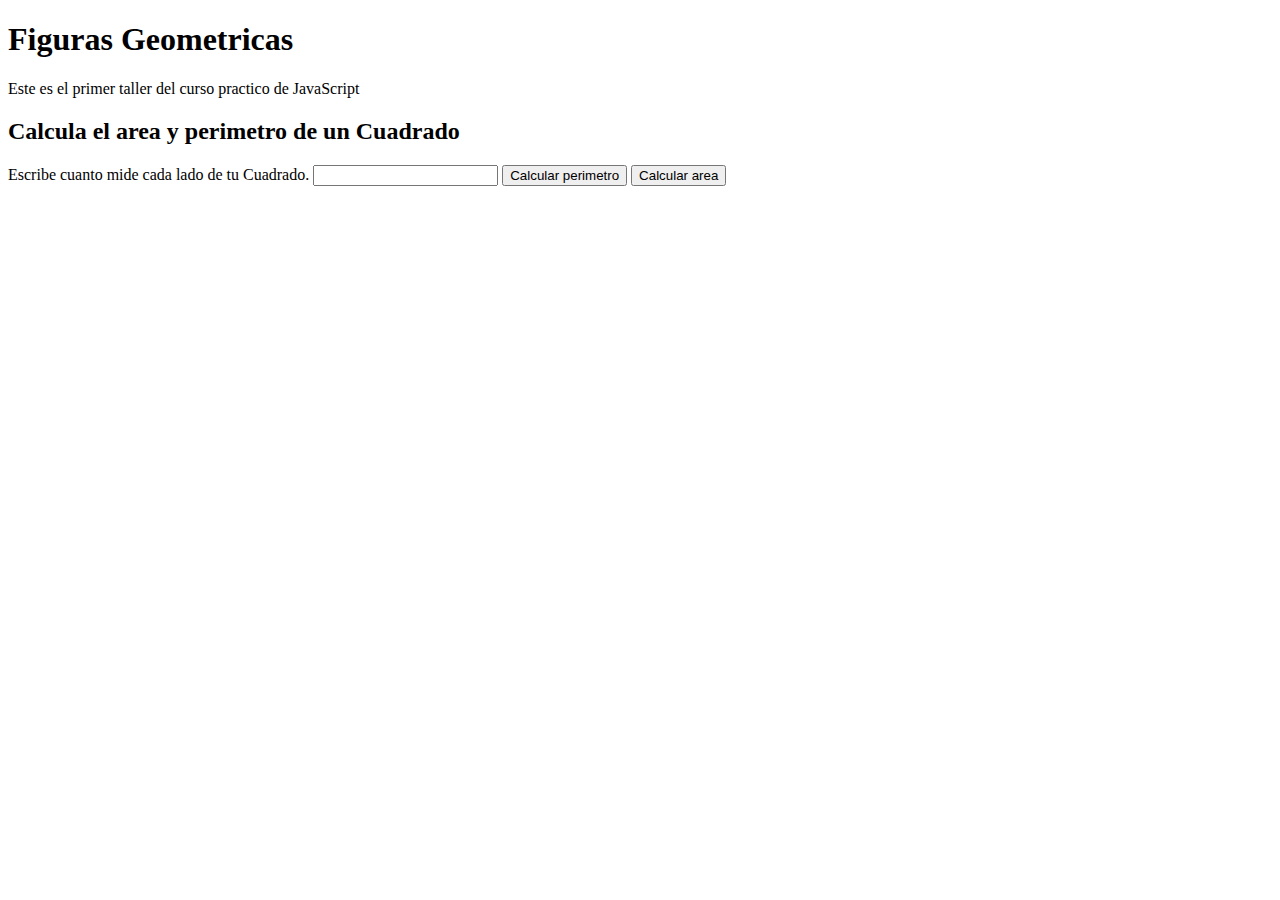
==== figuras.html @ bf908680 "Codigo luego de la clase 8" ====
<!DOCTYPE html>
<html lang="en">
<head>
    <meta charset="UTF-8">
    <meta http-equiv="X-UA-Compatible" content="IE=edge">
    <meta name="viewport" content="width=device-width, initial-scale=1.0">
    <title>Figuras Geometricas|Curso practico de JS</title>
</head>
<body>
    <header>
        <h1>Figuras Geometricas</h1>
        <p>Este es el primer taller del curso practico de JavaScript</p>
    </header>
    <section>
        <h2>
            Calcula el area y perimetro de un Cuadrado
        </h2>
        <form>
            <label for="InputCuadrado">
                Escribe cuanto mide cada lado de tu Cuadrado.
            </label>
            <input id="InputCuadrado" type="number"/>
            <button type="button" onclick="calcularPerimetroCuadrado()">
                Calcular perimetro
            </button>
            <button type="button" onclick="calcularAreaCuadrado()">
                Calcular area
            </button>
            <!-- Nota: Se debe agregar un id al input para que cuando se haga click en el label
            el focus se vaya al input y en los botones se agrega el atributo a la etiqueta button
            onclick que sera igual al nombre de la funcion que ejecutaran 
            el atributo type=button es para que no se recargue la pagina cuando se haga click en los botones-->
        </form>
    </section>
    <script src="./figuras.js"></script>
</body>
</html>
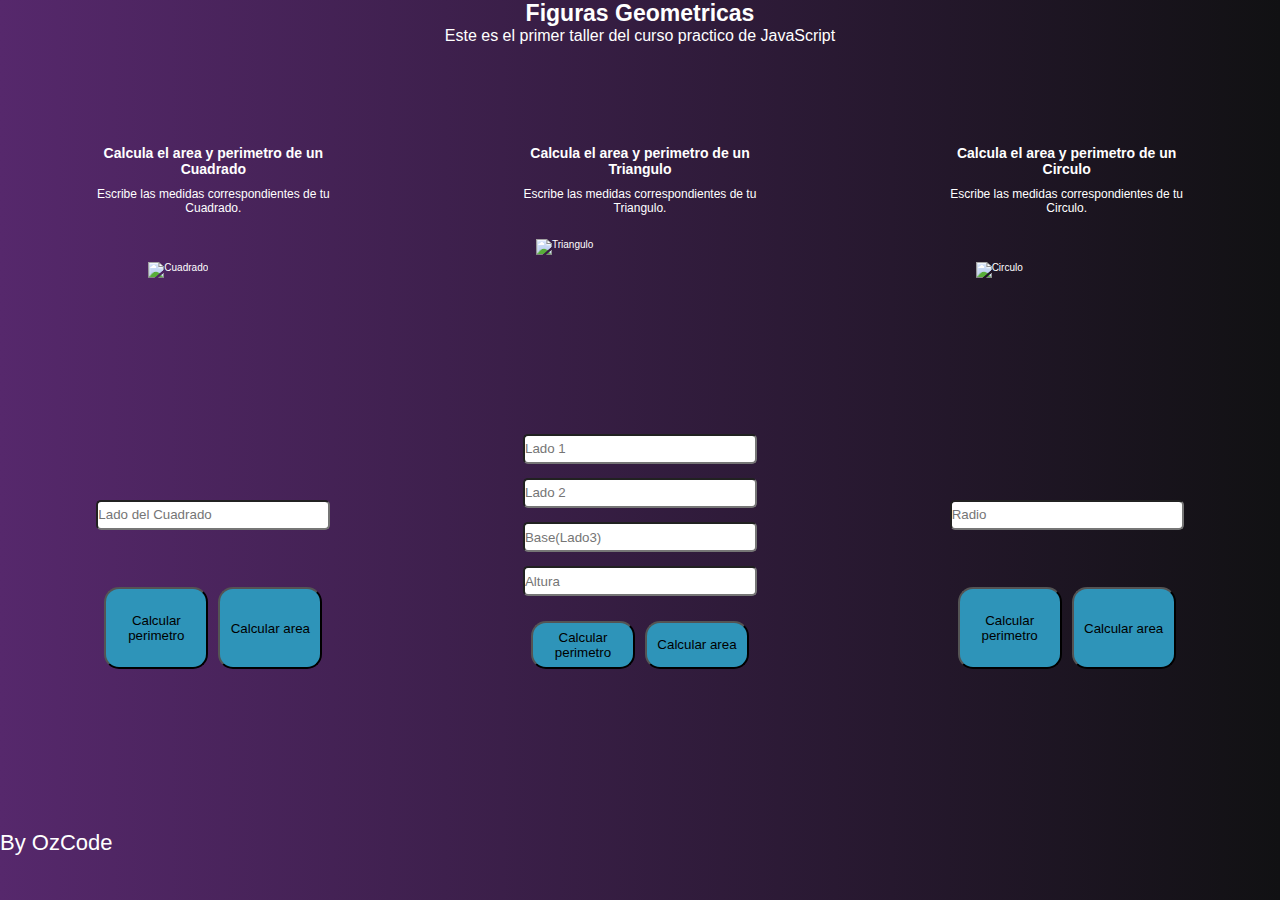
==== commit cd74bd50: "Acabamos con un mediaquery en el css el estilo bien logrado, y las funciones basicas completas" ====
--- a/figuras.html
+++ b/figuras.html
@@ -5,33 +5,111 @@
     <meta http-equiv="X-UA-Compatible" content="IE=edge">
     <meta name="viewport" content="width=device-width, initial-scale=1.0">
     <title>Figuras Geometricas|Curso practico de JS</title>
+    <link rel="stylesheet" href="./style.css">
+    <script src="https://kit.fontawesome.com/af0bf7190a.js" crossorigin="anonymous"></script>
+    <link rel="stylesheet" href="./tablet.css" media="(min-width:750px)">
 </head>
 <body>
     <header>
-        <h1>Figuras Geometricas</h1>
-        <p>Este es el primer taller del curso practico de JavaScript</p>
+        <h1 class="header-title">Figuras Geometricas</h1>
+        <p class="header-subtitle">Este es el primer taller del curso practico de JavaScript</p>
     </header>
-    <section>
-        <h2>
-            Calcula el area y perimetro de un Cuadrado
-        </h2>
-        <form>
-            <label for="InputCuadrado">
-                Escribe cuanto mide cada lado de tu Cuadrado.
-            </label>
-            <input id="InputCuadrado" type="number"/>
-            <button type="button" onclick="calcularPerimetroCuadrado()">
-                Calcular perimetro
-            </button>
-            <button type="button" onclick="calcularAreaCuadrado()">
-                Calcular area
-            </button>
-            <!-- Nota: Se debe agregar un id al input para que cuando se haga click en el label
-            el focus se vaya al input y en los botones se agrega el atributo a la etiqueta button
-            onclick que sera igual al nombre de la funcion que ejecutaran 
-            el atributo type=button es para que no se recargue la pagina cuando se haga click en los botones-->
-        </form>
-    </section>
+    <div class="separador"></div>
+    <main>
+        <section class="main-container">
+            <h2 class="square-title">
+                Calcula el area y perimetro de un Cuadrado
+            </h2>
+            <form class="square-data--container">
+                <label class="container-text" for="InputCuadrado">
+                    Escribe las medidas correspondientes de tu Cuadrado.
+                </label>
+                <figure class="square-img">
+                   <img src="./imgs/square-solid.svg" alt="Cuadrado">
+                </figure>
+                <input class="square-input" placeholder="Lado del Cuadrado" id="InputCuadrado" type="number"/>
+                <div class="buttons-container">
+                    <button class="button-perimeterS buttons" type="button" onclick="calcularPerimetroCuadrado()">
+                        Calcular perimetro  
+                    </button>
+                    <button class="button-areaS buttons" type="button" onclick="calcularAreaCuadrado()">
+                        Calcular area
+                    </button>
+                </div>
+                <!-- Nota: Se debe agregar un id al input para que cuando se haga click en el label
+                el focus se vaya al input y en los botones se agrega el atributo a la etiqueta button
+                onclick que sera igual al nombre de la funcion que ejecutaran 
+                el atributo type=button es para que no se recargue la pagina cuando se haga click en los botones-->
+            </form>
+        </section>
+        <div class="separador"></div>
+        <section class="triangle-container main-container">
+            <h2 class="triangle-title">
+                Calcula el area y perimetro de un Triangulo
+            </h2>
+            <form class="triangle-data--container">
+                <label class="container-text" for="InputTriangle1">
+                    Escribe las medidas correspondientes de tu Triangulo.
+                </label>
+                <figure class="triangle-img">
+                    <img src="./imgs/triangle.png" alt="Triangulo">
+                </figure>
+                <input class="triangle-input" placeholder="Lado 1" id="InputTriangle1" type="number"/>
+                <input class="triangle-input" placeholder="Lado 2" id="InputTriangle2" type="number"/>
+                <input class="triangle-input" placeholder="Base(Lado3)" id="InputTriangle3" type="number"/>
+                <input class="triangle-input" placeholder="Altura" id="InputTriangle4" type="number"/>
+                <div class="buttons-container">
+                    <button class="button-perimeterT buttons" type="button" onclick="calcularPerimetroTriangulo()">
+                        Calcular perimetro  
+                    </button>
+                    <button class="button-areaT buttons" type="button" onclick="calcularAreaTriangulo()">
+                        Calcular area
+                    </button>
+                </div>
+                <!-- Nota: Se debe agregar un id al input para que cuando se haga click en el label
+                el focus se vaya al input y en los botones se agrega el atributo a la etiqueta button
+                onclick que sera igual al nombre de la funcion que ejecutaran 
+                el atributo type=button es para que no se recargue la pagina cuando se haga click en los botones-->
+            </form>
+        </section>
+        <div class="separador"></div>
+        <section class="circle-container main-container">
+            <h2 class="circle-title">
+                Calcula el area y perimetro de un Circulo
+            </h2>
+            <form class="triangle-data--container">
+                <label class="container-text" for="InputTriangle">
+                    Escribe las medidas correspondientes de tu Circulo.
+                </label>
+                <figure class="circle-img">
+                    <img src="./imgs/circle.png" alt="Circulo">
+                </figure>
+                <input class="circle-input" placeholder="Radio" id="InputCirculo" type="number"/>
+                <div class="buttons-container">
+                    <button class="button-perimeterC buttons" type="button" onclick="calcularPerimetroCirculo()">
+                        Calcular perimetro  
+                    </button>
+                    <button class="button-areaC buttons" type="button" onclick="calcularAreaCirculo()">
+                        Calcular area
+                    </button>
+                </div>
+                <!-- Nota: Se debe agregar un id al input para que cuando se haga click en el label
+                el focus se vaya al input y en los botones se agrega el atributo a la etiqueta button
+                onclick que sera igual al nombre de la funcion que ejecutaran 
+                el atributo type=button es para que no se recargue la pagina cuando se haga click en los botones-->
+            </form>
+        </section>
+    </main>
+    <div class="separador"></div>
+    <footer>
+        <div>
+            <ul>
+                <li>
+                    <p>By OzCode</p>
+                </li>
+            </ul>
+        </div>
+    </footer>
     <script src="./figuras.js"></script>
 </body>
 </html>--- a/style.css
+++ b/style.css
@@ -0,0 +1,139 @@
+:root{
+    --morado: #56286C;
+    --negro-nonegro:#111113;
+    --gris:#757b80;
+    --azul:#0078F2;
+    --buttons:#2e94b9;
+
+}
+*{
+    margin: 0;
+    padding: 0;
+    box-sizing: border-box;
+}
+html{
+    font-size: 62.5%;
+    font-family: 'Roboto',sans-serif;
+    color: white;
+}
+header{
+    background: linear-gradient(to right, var(--morado), var(--negro-nonegro));
+}
+.header-title{
+    font-size: 2.3rem;
+    text-align: center;
+}
+.header-subtitle{
+    font-size: 1.6rem;
+    text-align: center;
+}
+main{
+    height: auto;
+    background: linear-gradient(to right, var(--morado), var(--negro-nonegro));
+}
+.main-container{
+    width: 100%;
+    height: 85%;
+    /* margin: 0 auto; */
+
+}
+.square-data--container{
+    display: flex;
+    flex-wrap: wrap;
+    width: 100%;
+    height: 90%;
+}
+.square-title,.triangle-title,.circle-title{
+    width: 100%;
+    text-align: center;
+    font-size: 1.4rem; 
+    padding: 10px 0;
+}
+.container-text{
+    width: 100%;
+    text-align: center;
+    font-size: 1.2rem;
+}
+.square-img{
+    width:  50%;
+    height: 190px;
+    margin: 0 auto;
+}
+.square-img img{
+    width: 100%;
+    height: 100%;
+}
+.square-input{
+    width: 90%;
+    height: 30px;
+    margin: 0 auto;
+    border-radius: 5px;
+}
+.buttons-container{
+    width: 100%;
+    display: flex;
+    justify-content: center;
+    margin-top: 10px;
+}
+.buttons{
+    width: 40%;
+    margin: 0 5px 0 5px;
+    border-radius: 15px;
+    background-color: var(--buttons);
+}
+.separador{
+    height: 25px;
+    background: linear-gradient(to right, var(--morado), var(--negro-nonegro));
+}
+.triangle-data--container{
+    display: flex;
+    flex-wrap: wrap;
+    width: 100%;
+    height: 90%;
+}
+.triangle-img {
+    margin: 0 auto;
+    width:  100%;
+    height: 180px;
+    display: flex;
+    justify-items: center;
+    margin-bottom: 10px;
+}
+.triangle-img img{
+    width: 80%;
+    height: 90%;
+    margin: 10px auto 0;
+}
+.triangle-input{
+    width: 90%;
+    height: 30px;
+    margin: 0 auto;
+    border-radius: 5px;
+}
+.circle-img {
+    margin: 0 auto;
+    width:  100%;
+    height: 180px;
+    display: flex;
+    justify-content: center;
+    margin-bottom: 10px;
+}
+.circle-img img{
+    width: 70%;
+    height: 100%;
+    margin: 0 auto;
+}
+
+.circle-input{
+    width: 90%;
+    height: 30px;
+    margin: 0 auto;
+    border-radius: 5px; 
+}
+footer{
+    background: linear-gradient(to right, var(--morado), var(--negro-nonegro));
+    font-size: 2.2rem;
+    padding-top: 20px;
+}
+
+
--- a/tablet.css
+++ b/tablet.css
@@ -0,0 +1,17 @@
+main{
+    display: flex;
+    height: 70vh;
+}
+header{
+    height: 10vh;
+}
+footer{
+    height: 10vh;
+}
+.separador{
+    height: 5vh;
+}
+.main-container{
+    width: 260px;
+    margin: 0 auto;
+}
